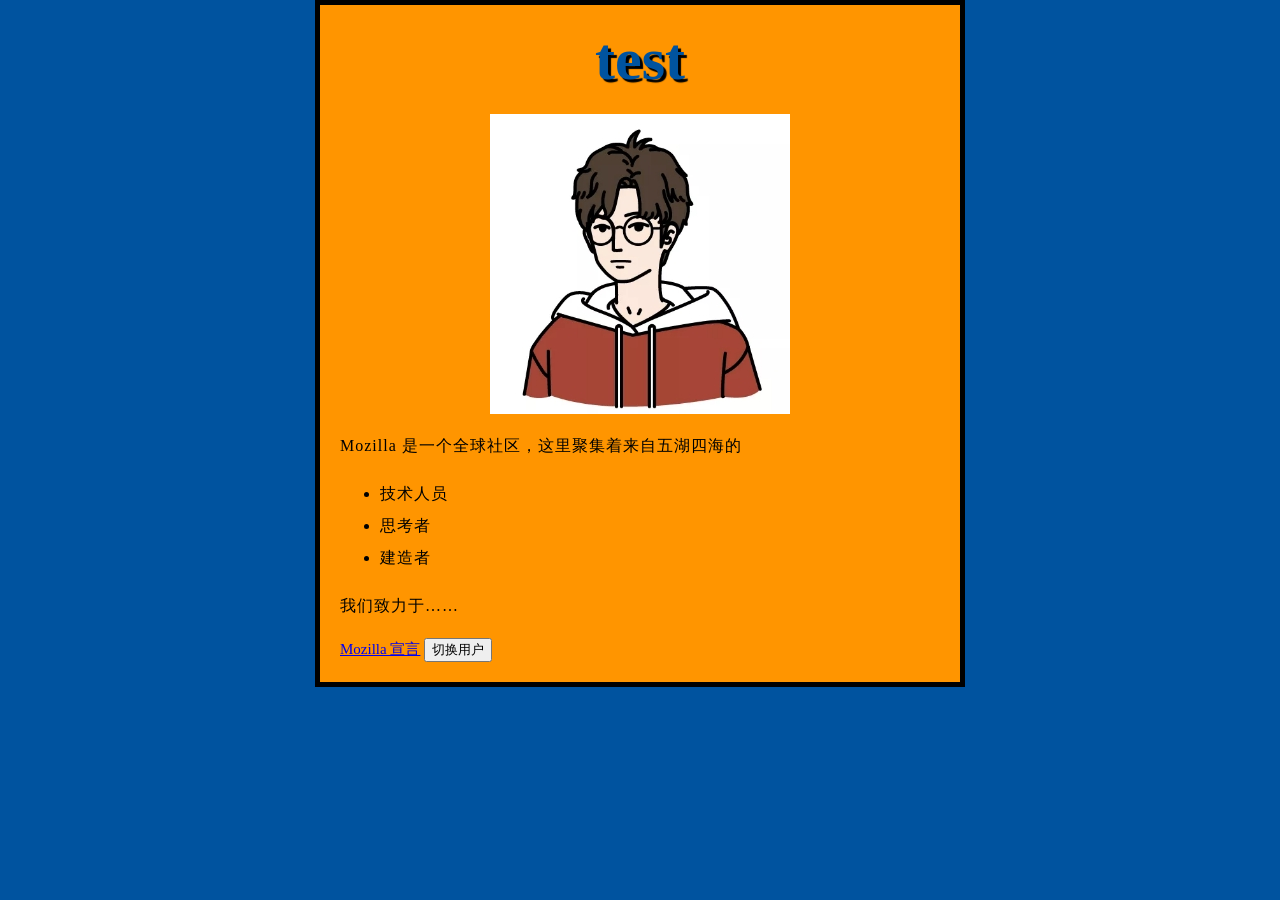
==== first-site/index.html @ 532b7a50 "2048" ====
<!DOCTYPE html>
<html>
  <head>
    <meta charset="utf-8">
    <title>My test page</title>
    <link href="styles/style.css" rel="stylesheet" type="text/css">
  </head>
  <body>
    <h1>test</h1>

    <img src="images/headpic.jpg" alt="My test image">
    <p>Mozilla 是一个全球社区，这里聚集着来自五湖四海的</p>
    
    <ul> 
     <li>技术人员</li>
     <li>思考者</li>
     <li>建造者</li>
    </ul>

    <p>我们致力于……</p>
    <a href="https://www.mozilla.org/zh-CN/about/manifesto/">Mozilla 宣言</a>
    <button>切换用户</button>
    <script src="scripts/main.js"></script>
  </body>
</html>
---- first-site/styles/style.css ----
html {
  /* px 表示 “像素（pixels）”: 基础字号为 10 像素 */
  font-size: 15px; 
  /* Google fonts 输出的 CSS 
  font-family: 'Open Sans', sans-serif; */
}
h1 {
  font-size: 60px;
  text-align: center;
}

p, li {
  font-size: 16px;    
  line-height: 2;
  letter-spacing: 1px;
}
html {
  background-color: #00539F;
}
body {
  width: 600px;
  margin: 0 auto;
  background-color: #FF9500;
  padding: 0 20px 20px 20px;
  border: 5px solid black;
}
h1 {
  margin: 0;
  padding: 20px 0;    
  color: #00539F;
  text-shadow: 3px 3px 1px black;
}
img {
  display: block;
  width: 300px;
  margin: 0 auto;
}
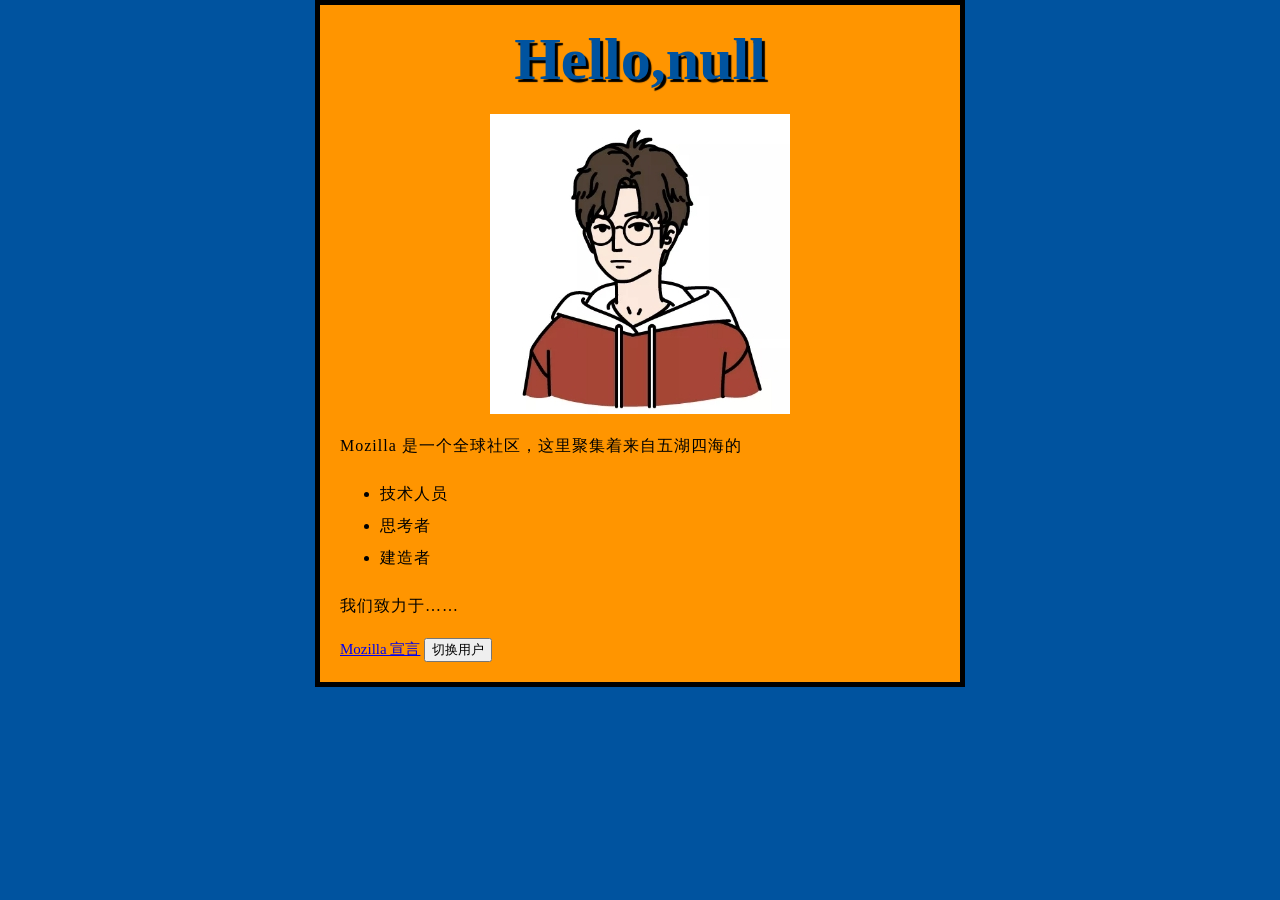
==== commit d989a275: "3.21-2" ====
--- a/first-site/index.html
+++ b/first-site/index.html
@@ -6,7 +6,7 @@
     <link href="styles/style.css" rel="stylesheet" type="text/css">
   </head>
   <body>
-    <h1>test</h1>
+    <h1>Hello</h1>
 
     <img src="images/headpic.jpg" alt="My test image">
     <p>Mozilla 是一个全球社区，这里聚集着来自五湖四海的</p>
--- a/first-site/styles/style.css
+++ b/first-site/styles/style.css
@@ -33,5 +33,6 @@
 img {
   display: block;
   width: 300px;
+  height:300px;
   margin: 0 auto;
 }
